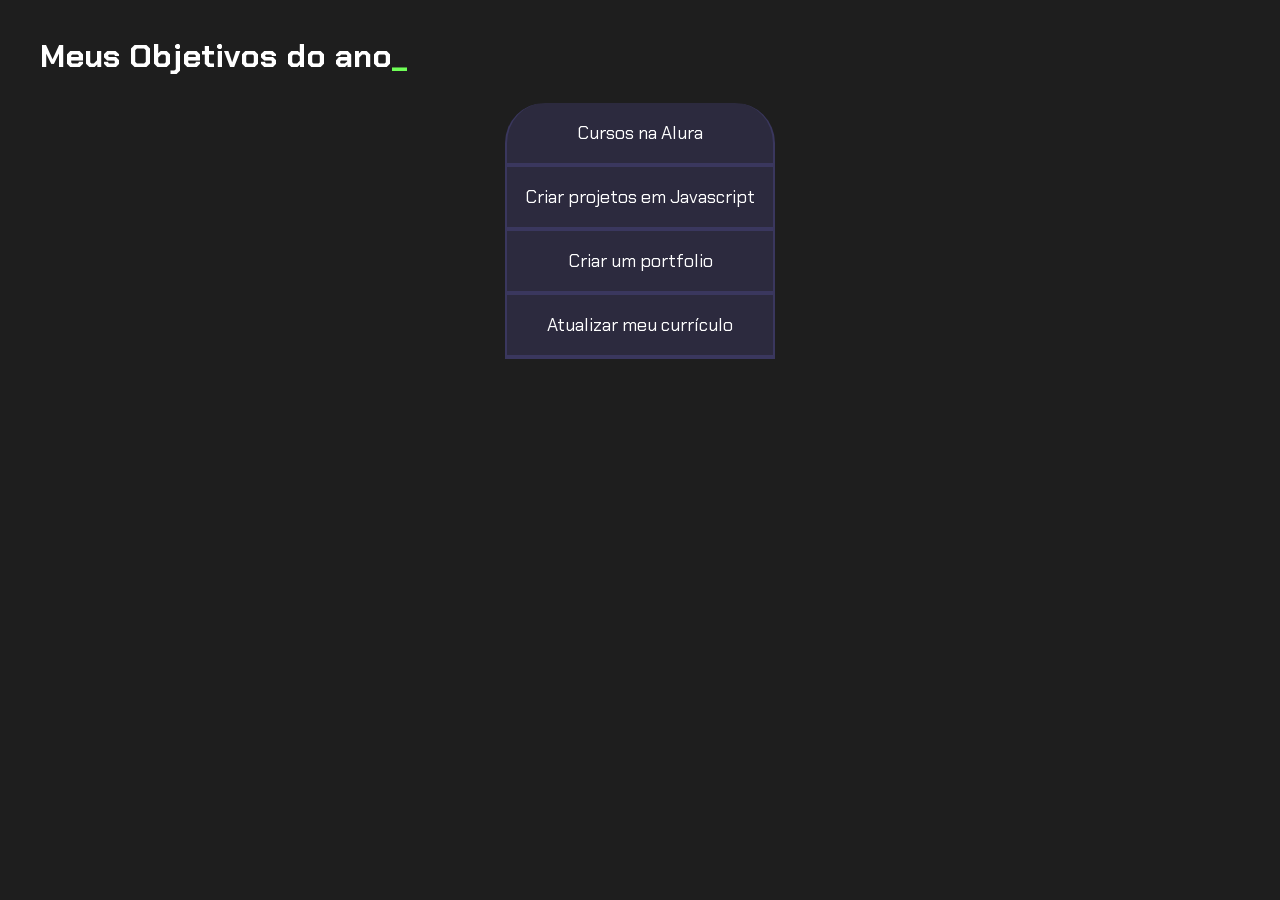
==== index.html @ 5d1c2905 "1" ====
<!DOCTYPE html>
<html lang="pt-br">

<head>
    <meta charset="UTF-8">
    <meta name="viewport" content="width=device-width, initial-scale=1.0">
    <title>Meus objetivos do ano</title>
    <link rel="stylesheet" href="style.css">
</head>

<body>
    <section class="conteudo-principal">
        <h2 class="titulo-principal">Meus Objetivos do ano<span>_</span></h2>
        <div class="botoes">
            <button class="botao">Cursos na Alura</button>
            <button class="botao">Criar projetos em Javascript</button>
            <button class="botao">Criar um portfolio</button>
            <button class="botao">Atualizar meu currículo</button>
        </div>
    </section>
</body>

</html>
---- style.css ----
@import url('https://fonts.googleapis.com/css2?family=Chakra+Petch:wght@400;700&display=swap');

:root {
    --cor-de-fundo: #1E1E1E;
    --verde: #6FFF57;
    --branco: #FFFFFF;
    --botao-ativo: #3A375E;
    --botao-inativo: rgba(58, 55, 94, 0.5);
    --texto-fundo: rgba(58, 55, 94, 0.3);
}

body {
    background-color: var(--cor-de-fundo);
    color: var(--branco);
    font-family: 'Chakra Petch', sans-serif;
}


.conteudo-principal {
    display: flex;
    flex-direction: column;
    justify-content: center;
    align-items: center;
    max-width: 1200px;
    width: 100%;
    margin: 0 auto;
}

.titulo-principal {
    text-align: left;
    width: 100%;
    font-size: 32px;
}

.titulo-principal span {
    color: var(--verde);
}

.botao {
    font-family: "Chakra Petch", sans-serif;
    background-color: var(--botao-inativo);
    color: var(--branco);
    display: flex;
    justify-content: center;
    padding: 1em;
    font-size: 18px;
    align-items: center;
    width: 100%;
    border-bottom: 4px solid var(--botao-ativo);
    border-left: 2px solid var(--botao-ativo);
    border-right: 2px solid var(--botao-ativo);
    border-top: none;
}

.botao:first-child {
    border-radius: 40px 40px 0 0;
}

.botoes {
    display: block;
}
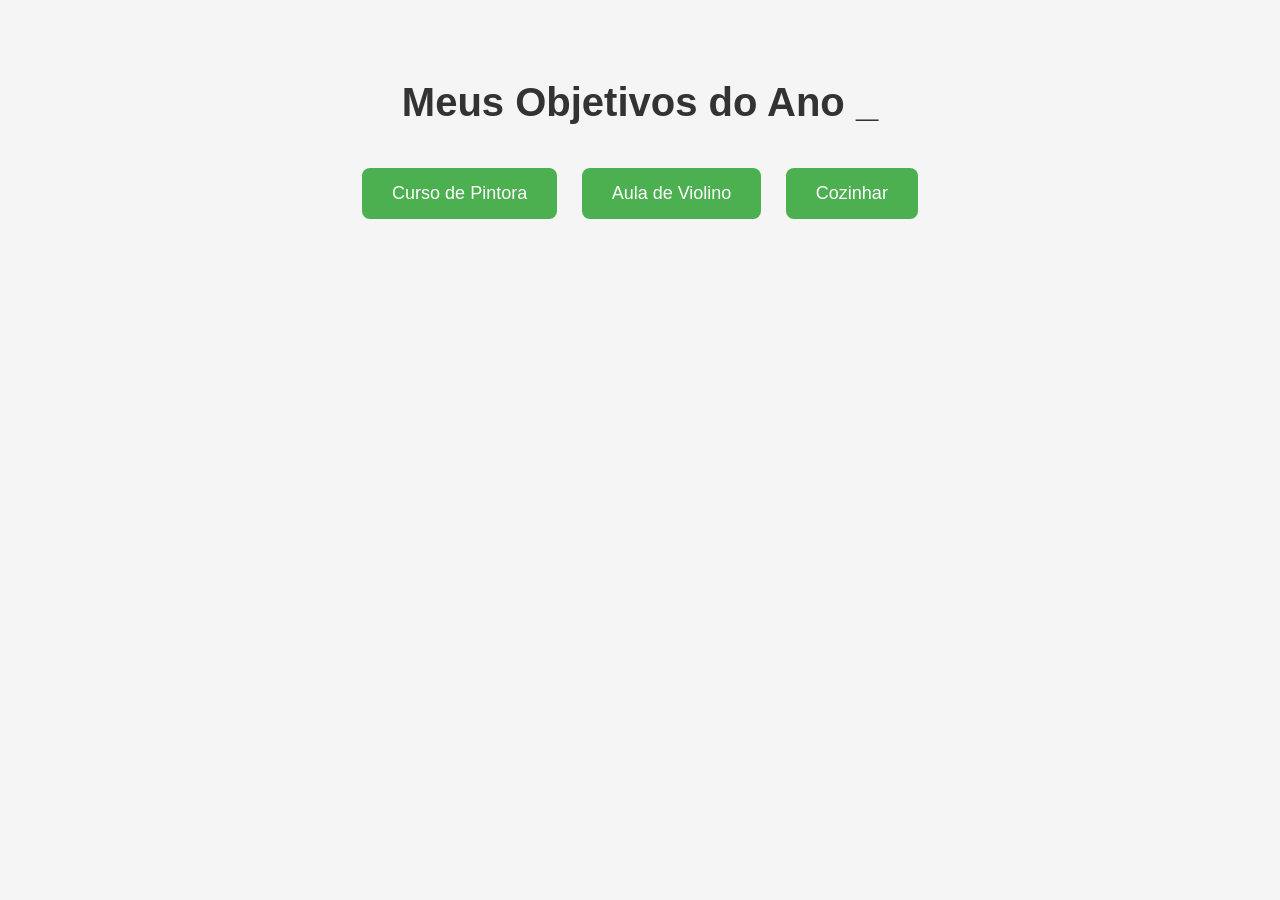
==== commit 5ca80a2f: "h" ====
--- a/index.html
+++ b/index.html
@@ -4,20 +4,30 @@
 <head>
     <meta charset="UTF-8">
     <meta name="viewport" content="width=device-width, initial-scale=1.0">
-    <title>Meus objetivos do ano</title>
+    <title>Meus Objetivos do Ano</title>
     <link rel="stylesheet" href="style.css">
 </head>
 
 <body>
+
     <section class="conteudo-principal">
-        <h2 class="titulo-principal">Meus Objetivos do ano<span>_</span></h2>
+        <h2 class="titulo-principal">Meus Objetivos do Ano <span>_</span></h2>
+
         <div class="botoes">
-            <button class="botao">Cursos na Alura</button>
-            <button class="botao">Criar projetos em Javascript</button>
-            <button class="botao">Criar um portfolio</button>
-            <button class="botao">Atualizar meu currículo</button>
+            <button onclick="window.open('pintura.html', '_blank')">
+                Curso de Pintora
+            </button>
+
+            <button onclick="window.open('violino.html', '_blank')">
+                Aula de Violino
+            </button>
+
+            <button onclick="window.open('cozinhar.html', '_blank')">
+                Cozinhar
+            </button>
         </div>
     </section>
+
 </body>
 
 </html>
--- a/style.css
+++ b/style.css
@@ -1,61 +1,35 @@
-@import url('https://fonts.googleapis.com/css2?family=Chakra+Petch:wght@400;700&display=swap');
-
-:root {
-    --cor-de-fundo: #1E1E1E;
-    --verde: #6FFF57;
-    --branco: #FFFFFF;
-    --botao-ativo: #3A375E;
-    --botao-inativo: rgba(58, 55, 94, 0.5);
-    --texto-fundo: rgba(58, 55, 94, 0.3);
+body{
+    margin:0;
+    font-family: Arial, Helvetica, sans-serif;
+    background:#f5f5f5;
+    text-align:center;
 }
 
-body {
-    background-color: var(--cor-de-fundo);
-    color: var(--branco);
-    font-family: 'Chakra Petch', sans-serif;
+.conteudo-principal{
+    margin-top:80px;
 }
 
-
-.conteudo-principal {
-    display: flex;
-    flex-direction: column;
-    justify-content: center;
-    align-items: center;
-    max-width: 1200px;
-    width: 100%;
-    margin: 0 auto;
+.titulo-principal{
+    color:#333;
+    font-size:40px;
 }
 
-.titulo-principal {
-    text-align: left;
-    width: 100%;
-    font-size: 32px;
+.botoes{
+    margin-top:30px;
 }
 
-.titulo-principal span {
-    color: var(--verde);
+button{
+    padding:15px 30px;
+    margin:10px;
+    font-size:18px;
+    border:none;
+    border-radius:8px;
+    background:#4CAF50;
+    color:white;
+    cursor:pointer;
+    transition:0.3s;
 }
 
-.botao {
-    font-family: "Chakra Petch", sans-serif;
-    background-color: var(--botao-inativo);
-    color: var(--branco);
-    display: flex;
-    justify-content: center;
-    padding: 1em;
-    font-size: 18px;
-    align-items: center;
-    width: 100%;
-    border-bottom: 4px solid var(--botao-ativo);
-    border-left: 2px solid var(--botao-ativo);
-    border-right: 2px solid var(--botao-ativo);
-    border-top: none;
-}
-
-.botao:first-child {
-    border-radius: 40px 40px 0 0;
-}
-
-.botoes {
-    display: block;
+button:hover{
+    background:#2E7D32;
 }
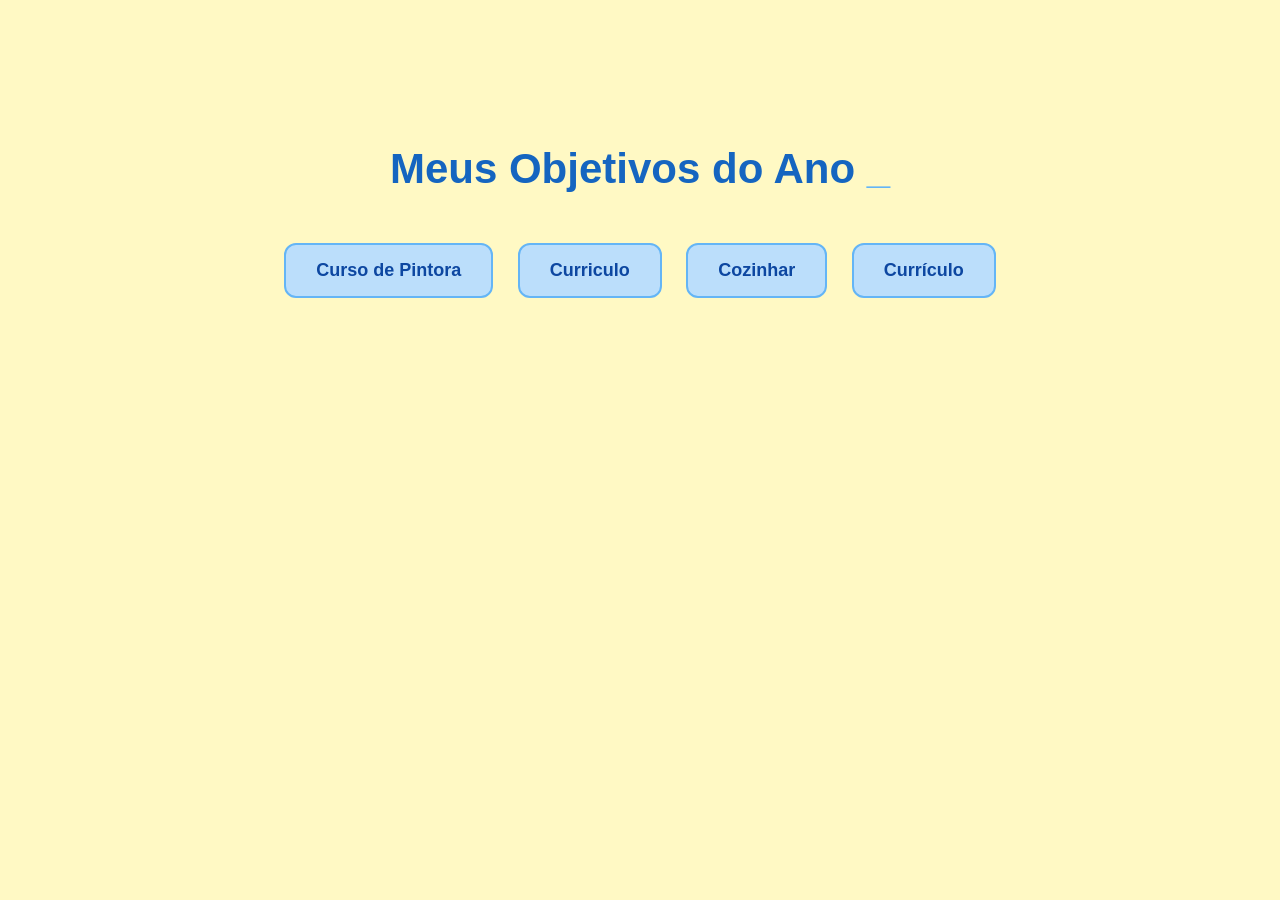
==== commit 9d652dfe: "f" ====
--- a/index.html
+++ b/index.html
@@ -18,12 +18,16 @@
                 Curso de Pintora
             </button>
 
-            <button onclick="window.open('violino.html', '_blank')">
-                Aula de Violino
+            <button onclick="window.open('corriculo.html', '_blank')">
+                Curriculo
             </button>
 
             <button onclick="window.open('cozinhar.html', '_blank')">
                 Cozinhar
+            </button>
+
+            <button onclick="window.open('curriculo.html', '_blank')">
+                Currículo
             </button>
         </div>
     </section>
--- a/style.css
+++ b/style.css
@@ -1,35 +1,77 @@
-body{
-    margin:0;
+/* Fundo da página */
+body {
+    margin: 0;
     font-family: Arial, Helvetica, sans-serif;
-    background:#f5f5f5;
-    text-align:center;
+    background-color: #FFF9C4; /* Amarelo bem clarinho */
+    color: #1E3A5F;
+    text-align: center;
 }
 
-.conteudo-principal{
-    margin-top:80px;
+/* Área principal */
+.conteudo-principal {
+    margin-top: 80px;
+    padding: 30px;
 }
 
-.titulo-principal{
-    color:#333;
-    font-size:40px;
+/* Título */
+.titulo-principal {
+    font-size: 42px;
+    color: #1565C0; /* Azul */
 }
 
-.botoes{
-    margin-top:30px;
+.titulo-principal span {
+    color: #64B5F6; /* Azul clarinho */
 }
 
-button{
-    padding:15px 30px;
-    margin:10px;
-    font-size:18px;
-    border:none;
-    border-radius:8px;
-    background:#4CAF50;
-    color:white;
-    cursor:pointer;
-    transition:0.3s;
+/* Botões */
+.botoes {
+    margin-top: 40px;
 }
 
-button:hover{
-    background:#2E7D32;
+button {
+    background-color: #BBDEFB; /* Azul clarinho */
+    color: #0D47A1;
+    border: 2px solid #64B5F6;
+    border-radius: 12px;
+    padding: 15px 30px;
+    margin: 10px;
+    font-size: 18px;
+    font-weight: bold;
+    cursor: pointer;
+    transition: 0.3s;
+}
+
+/* Efeito ao passar o mouse */
+button:hover {
+    background-color: #90CAF9;
+    transform: scale(1.05);
+}
+
+/* Páginas internas */
+h1 {
+    color: #1565C0;
+    margin-top: 50px;
+}
+
+p {
+    font-size: 20px;
+    max-width: 700px;
+    margin: 20px auto;
+    line-height: 1.6;
+}
+
+/* Link de voltar */
+a {
+    display: inline-block;
+    margin-top: 30px;
+    padding: 10px 20px;
+    background-color: #BBDEFB;
+    color: #0D47A1;
+    text-decoration: none;
+    border-radius: 10px;
+    font-weight: bold;
+}
+
+a:hover {
+    background-color: #90CAF9;
 }
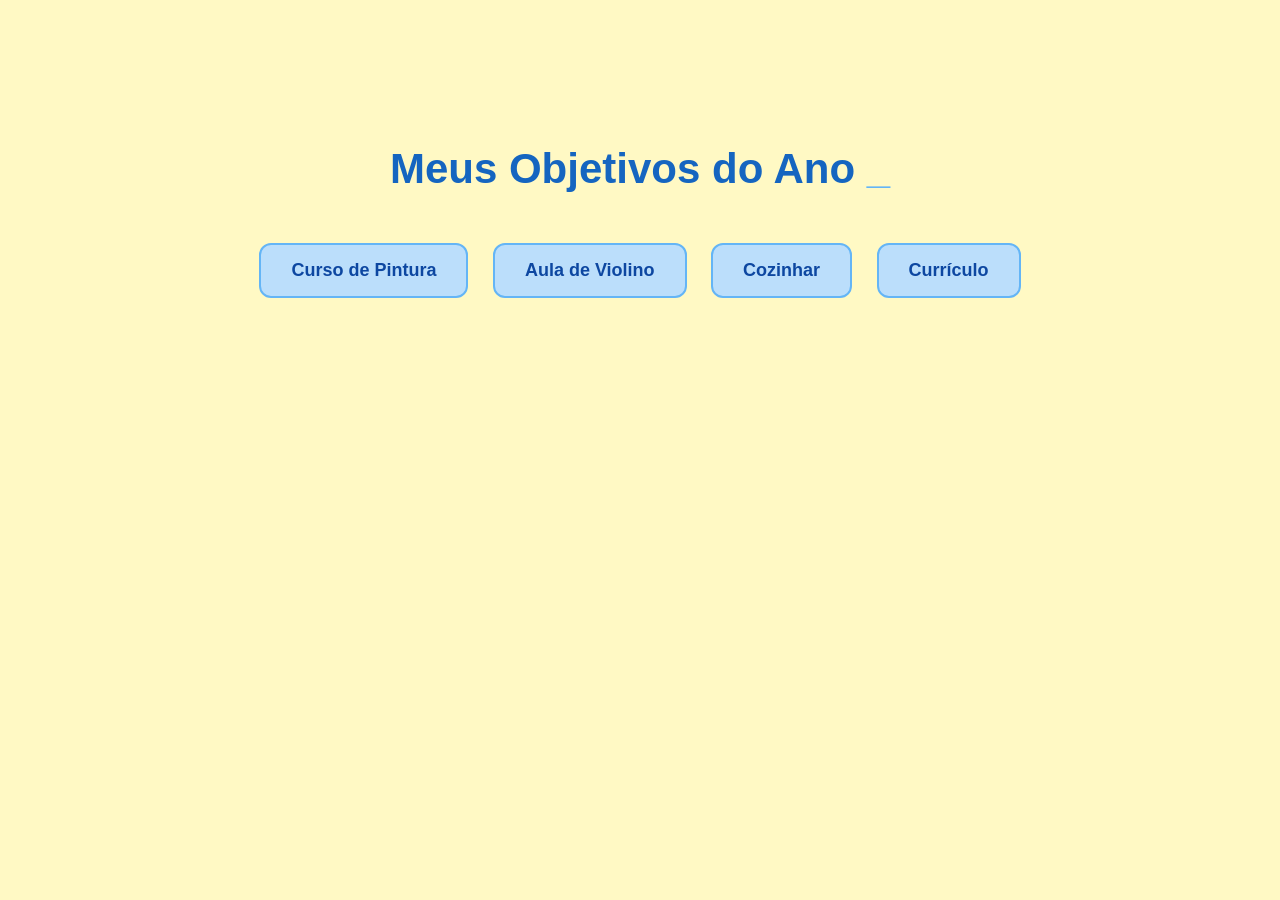
==== commit 921bd78a: "g" ====
--- a/index.html
+++ b/index.html
@@ -15,11 +15,11 @@
 
         <div class="botoes">
             <button onclick="window.open('pintura.html', '_blank')">
-                Curso de Pintora
+                Curso de Pintura
             </button>
 
-            <button onclick="window.open('corriculo.html', '_blank')">
-                Curriculo
+            <button onclick="window.open('violino.html', '_blank')">
+                Aula de Violino
             </button>
 
             <button onclick="window.open('cozinhar.html', '_blank')">
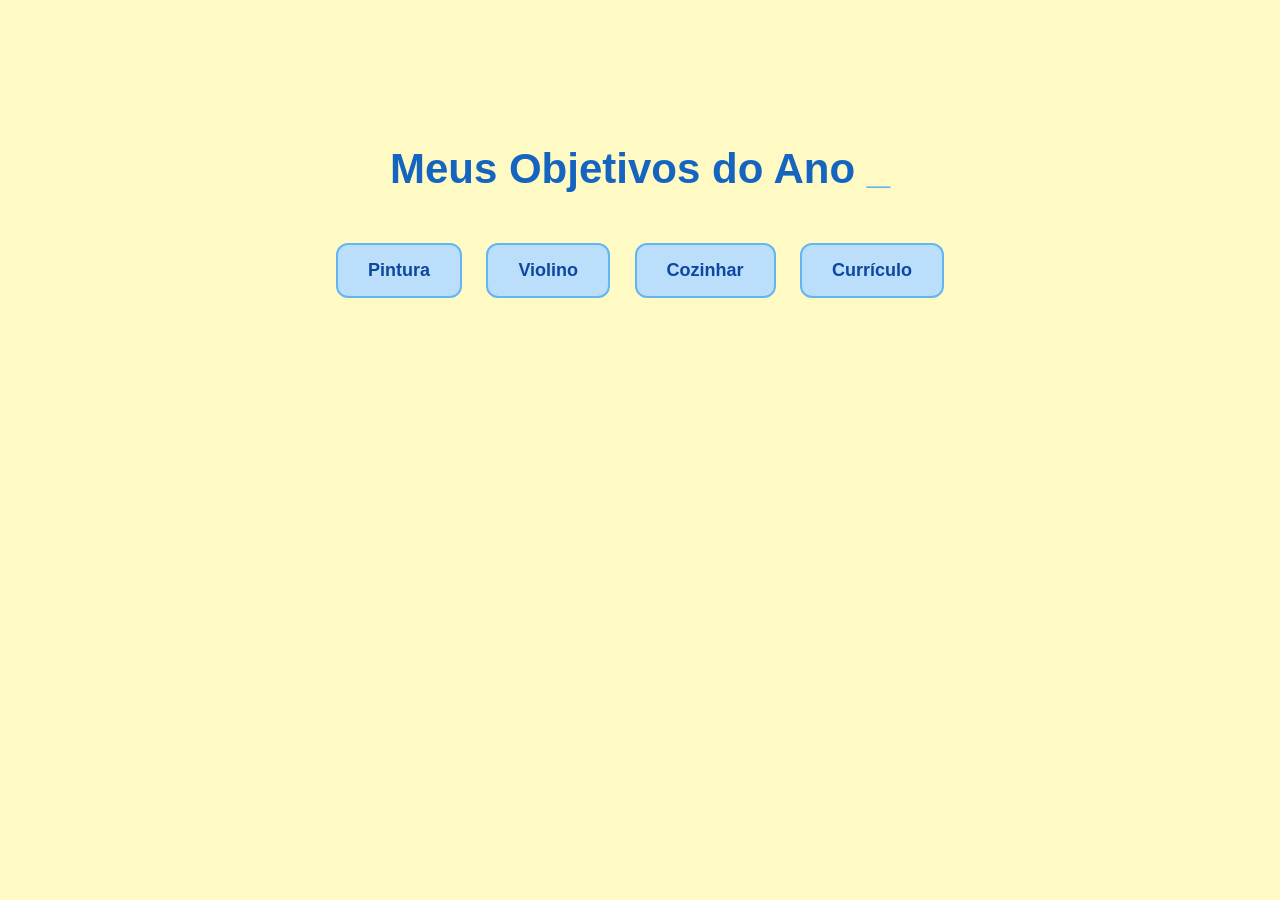
==== commit 6144ae9d: "g" ====
--- a/index.html
+++ b/index.html
@@ -15,11 +15,11 @@
 
         <div class="botoes">
             <button onclick="window.open('pintura.html', '_blank')">
-                Curso de Pintura
+                Pintura
             </button>
 
             <button onclick="window.open('violino.html', '_blank')">
-                Aula de Violino
+                Violino
             </button>
 
             <button onclick="window.open('cozinhar.html', '_blank')">
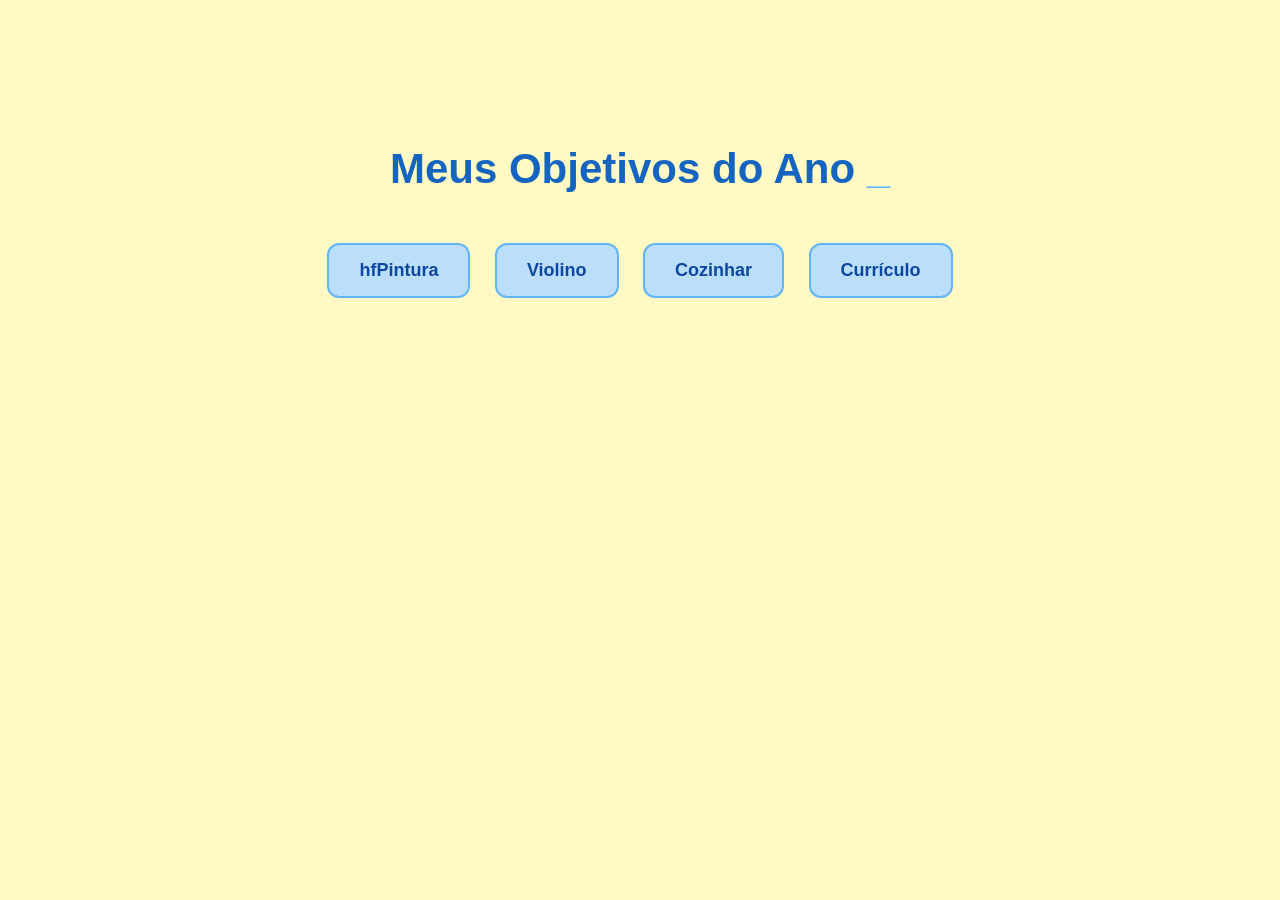
==== commit 5958bfb5: "t" ====
--- a/index.html
+++ b/index.html
@@ -15,7 +15,7 @@
 
         <div class="botoes">
             <button onclick="window.open('pintura.html', '_blank')">
-                Pintura
+                hfPintura
             </button>
 
             <button onclick="window.open('violino.html', '_blank')">
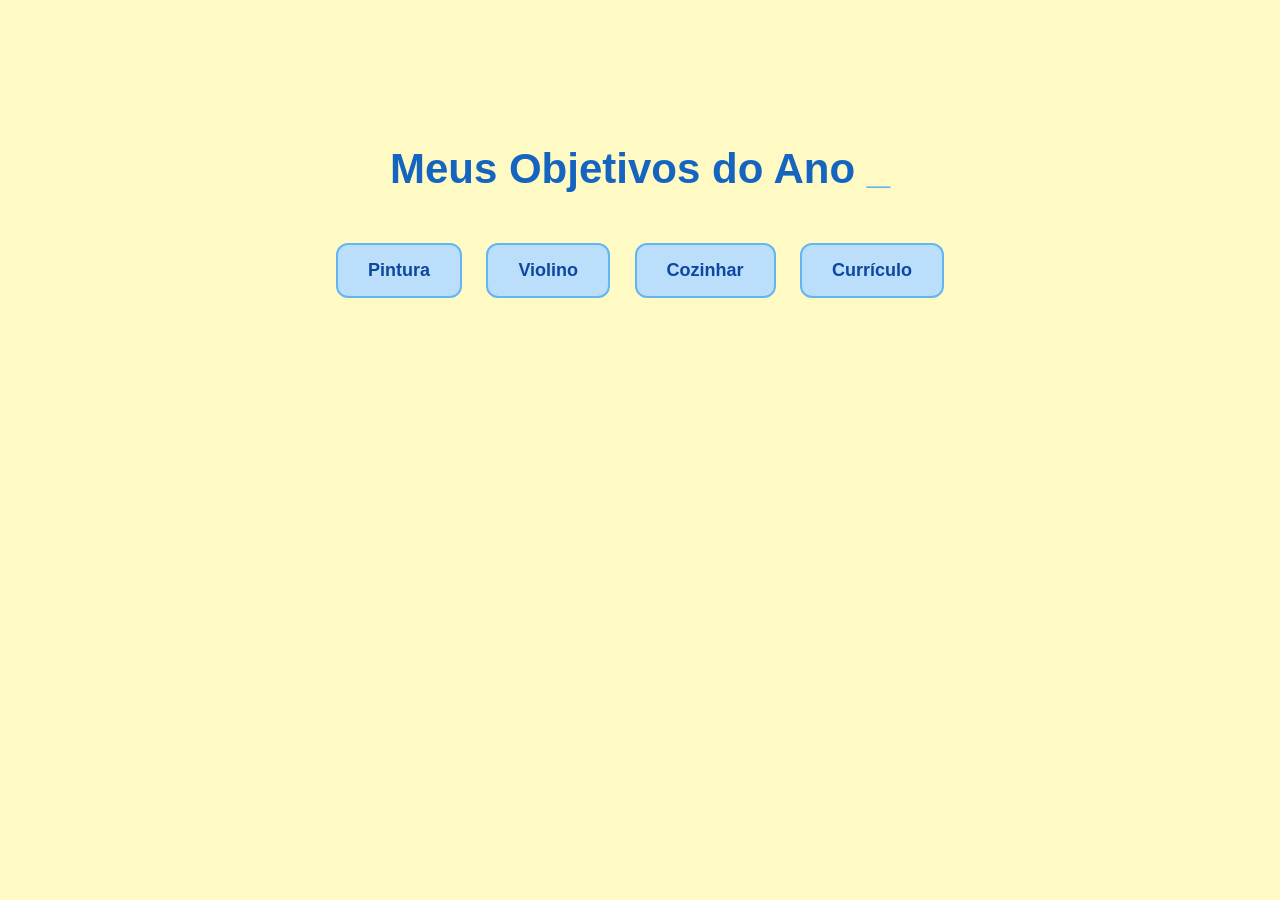
==== commit ac161f89: "s" ====
--- a/index.html
+++ b/index.html
@@ -15,7 +15,7 @@
 
         <div class="botoes">
             <button onclick="window.open('pintura.html', '_blank')">
-                hfPintura
+                Pintura
             </button>
 
             <button onclick="window.open('violino.html', '_blank')">
